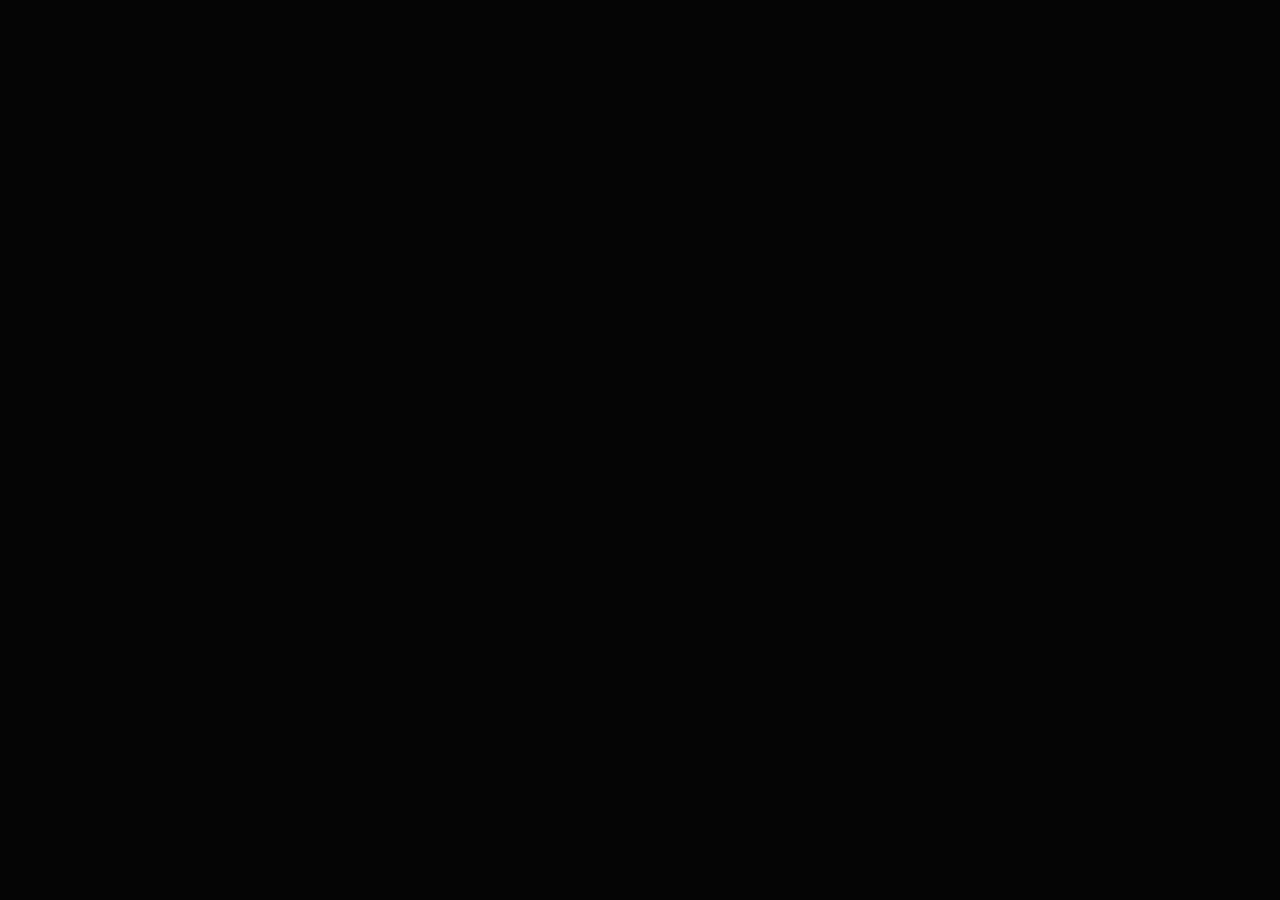
==== index.html @ ec63711c "Replace crossfade with dip-to-black at the loop point One video again: it fades to the page's black " ====
<!doctype html>
<html lang="en">
<head>
  <meta charset="utf-8">
  <meta name="viewport" content="width=device-width, initial-scale=1">
  <title>The Next Layer of Intelligence</title>
  <meta name="description" content="A unified infrastructure platform to help teams build, ship, and scale AI systems with confidence.">
  <meta property="og:title" content="The Next Layer of Intelligence">
  <meta property="og:url" content="https://slyboots.church/">
  <meta property="og:type" content="website">
  <link rel="icon" href="favicon.svg" type="image/svg+xml">
  <link rel="stylesheet" href="css/style.css">
</head>
<body>

<div class="stage">
  <div class="plate">
    <!-- the clip does not loop seamlessly; js/main.js dips it to black at the
         loop point and restarts from zero while dark -->
    <video class="plate-video" autoplay muted playsinline preload="auto" aria-hidden="true">
      <source src="https://d8j0ntlcm91z4.cloudfront.net/user_38xzZboKViGWJOttwIXH07lWA1P/hf_20260808_112712_da9d53df-6d27-4b12-bdf6-aa9dc2622bdf.mp4" type="video/mp4">
    </video>
  </div>
</div>

<script src="js/main.js" defer></script>
</body>
</html>
---- css/style.css ----
/* The Next Layer of Intelligence — clean cut: the full-bleed video, nothing else.
   Plate geometry and fades per ds handoff spec (1487x1058 reference canvas). */

:root{
  --u:calc(100vh / 1058);
}
@supports (height:100dvh){ :root{ --u:calc(100dvh / 1058); } }
html,body{height:100%;margin:0;padding:0;background:#050505;overflow:hidden;}
*{box-sizing:border-box;}

.stage{position:fixed;inset:0;overflow:hidden;background:#050505;padding:env(safe-area-inset-top) env(safe-area-inset-right) env(safe-area-inset-bottom) env(safe-area-inset-left);}
.plate{position:absolute;inset:0;overflow:hidden;}
.plate-video{position:absolute;left:50%;top:calc(1 * var(--u));width:calc(1492 * var(--u));height:calc(1054 * var(--u));transform:translateX(calc(-50% - calc(0.5 * var(--u))));object-fit:cover;pointer-events:none;transition:opacity .6s linear;}
.plate-video.v-dark{opacity:0;}
.plate::after{content:"";position:absolute;inset:0;pointer-events:none;background:
 linear-gradient(to bottom, rgba(5,5,5,0) 78.8%, rgba(5,5,5,.23) 79.6%, rgba(5,5,5,.45) 81.4%, rgba(5,5,5,.75) 83.3%, rgba(5,5,5,.84) 85.2%, rgba(5,5,5,.888) 88%, rgba(5,5,5,.905) 91%, rgba(5,5,5,.96) 95%, #050505 100%),
 linear-gradient(to right, #050505 calc(50% - 746 * var(--u)), transparent calc(50% - 676 * var(--u)), transparent calc(50% + 676 * var(--u)), #050505 calc(50% + 746 * var(--u)));}

@media (max-aspect-ratio:11/10){
  .plate-video{inset:0;left:0;top:0;width:100%;height:100%;transform:none;object-position:43% center;}
  .plate::after{background:
    linear-gradient(to right, rgba(5,5,5,.86), rgba(5,5,5,.66) 42%, rgba(5,5,5,.20) 78%, rgba(5,5,5,.10) 100%),
    linear-gradient(to bottom, rgba(5,5,5,.72) 0%, rgba(5,5,5,.34) 24%, rgba(5,5,5,.34) 56%, rgba(5,5,5,.80) 82%, rgba(5,5,5,.97) 94%, #050505 100%);}
}
@media (min-width:600px) and (max-aspect-ratio:11/10){
  .plate-video{object-position:44% center;}
  .plate::after{background:
    linear-gradient(to right, rgba(5,5,5,.84), rgba(5,5,5,.60) 42%, rgba(5,5,5,.16) 78%, rgba(5,5,5,.06) 100%),
    linear-gradient(to bottom, rgba(5,5,5,.66) 0%, rgba(5,5,5,.28) 24%, rgba(5,5,5,.30) 56%, rgba(5,5,5,.78) 82%, rgba(5,5,5,.96) 94%, #050505 100%);}
}
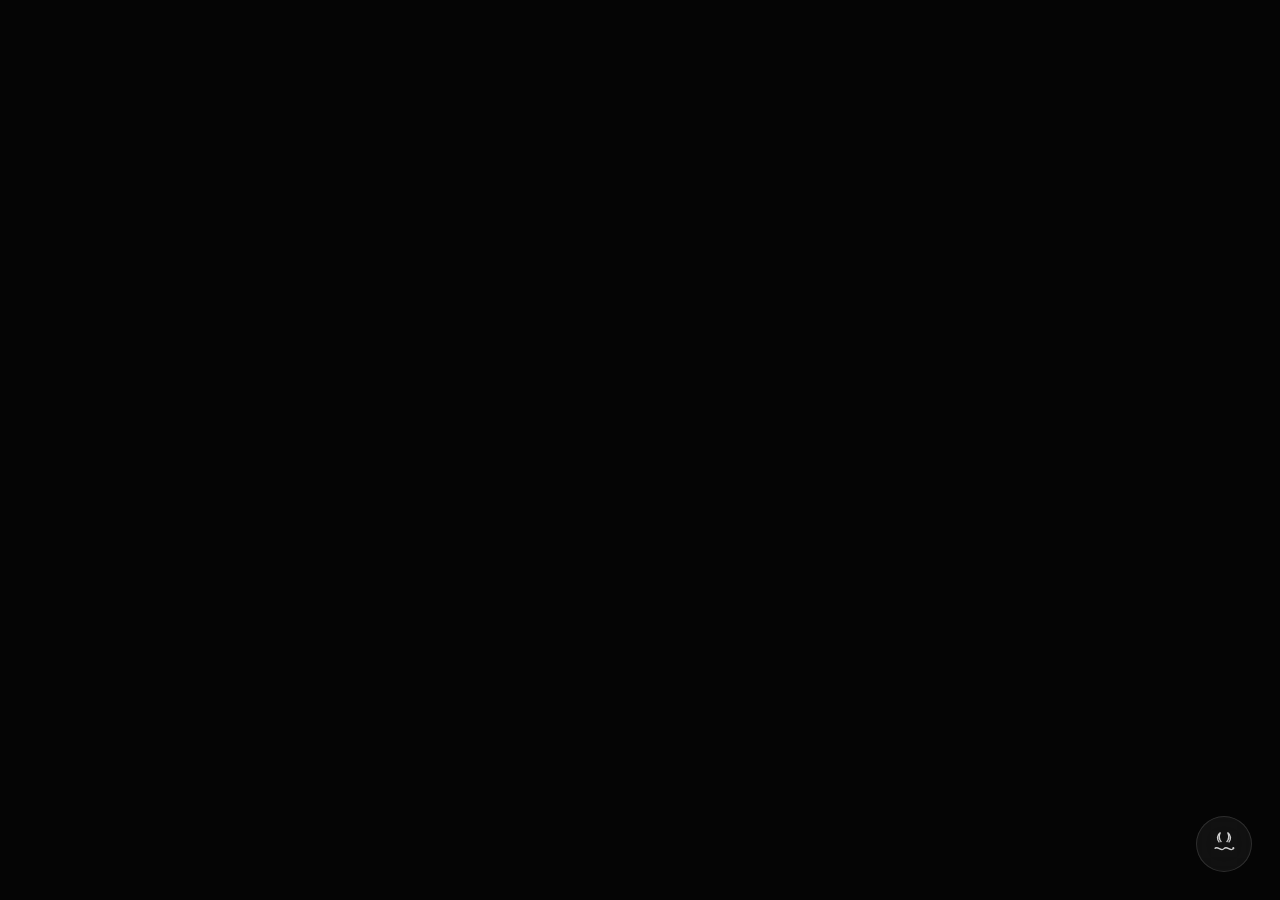
==== commit 3e280b70: "The door: enter the portal, join the Church A breathing sigil button (the favicon mark) sits bottom-" ====
--- a/index.html
+++ b/index.html
@@ -3,11 +3,16 @@
 <head>
   <meta charset="utf-8">
   <meta name="viewport" content="width=device-width, initial-scale=1">
-  <title>The Next Layer of Intelligence</title>
-  <meta name="description" content="A unified infrastructure platform to help teams build, ship, and scale AI systems with confidence.">
-  <meta property="og:title" content="The Next Layer of Intelligence">
+  <title>slyboots.church</title>
+  <meta name="description" content="Lasciate ogni speranza, voi che entrate">
+  <meta property="og:title" content="slyboots.church">
+  <meta property="og:description" content="Lasciate ogni speranza, voi che entrate">
   <meta property="og:url" content="https://slyboots.church/">
   <meta property="og:type" content="website">
+  <meta property="og:image" content="https://slyboots.church/assets/og.jpg">
+  <meta property="og:image:width" content="1200">
+  <meta property="og:image:height" content="630">
+  <meta name="twitter:card" content="summary_large_image">
   <link rel="icon" href="favicon.svg" type="image/svg+xml">
   <link rel="stylesheet" href="css/style.css">
 </head>
@@ -21,7 +26,44 @@
       <source src="https://d8j0ntlcm91z4.cloudfront.net/user_38xzZboKViGWJOttwIXH07lWA1P/hf_20260808_112712_da9d53df-6d27-4b12-bdf6-aa9dc2622bdf.mp4" type="video/mp4">
     </video>
   </div>
+
+  <button class="enter" id="enter" type="button" aria-label="Enter">
+    <svg viewBox="0 0 100 100" fill="none" stroke="currentColor" stroke-width="5" aria-hidden="true">
+      <path d="M32 44 C 22 32, 22 16, 36 6 C 28 22, 32 34, 40 42"/>
+      <path d="M68 44 C 78 32, 78 16, 64 6 C 72 22, 68 34, 60 42"/>
+      <path d="M14 68 C 26 54, 38 82, 50 68 C 62 54, 74 82, 86 68"/>
+      <circle cx="86" cy="66" r="4" fill="currentColor" stroke="none"/>
+    </svg>
+  </button>
 </div>
+
+<div class="flash" aria-hidden="true"></div>
+
+<section class="join" id="join" aria-hidden="true">
+  <button class="join-back" id="join-back" type="button" aria-label="Go back through the door">&larr;</button>
+  <div class="join-inner">
+    <form id="join-form" novalidate>
+      <h1>Welcome, apostate.</h1>
+      <p class="join-sub">The Church of Slyboots keeps a Ledger. Your name goes in it.</p>
+      <div class="field">
+        <label for="j-name">Your name</label>
+        <input type="text" id="j-name" name="name" required autocomplete="name">
+        <p class="field-error" role="alert" hidden>The Ledger requires a name.</p>
+      </div>
+      <div class="field">
+        <label for="j-email">Your email</label>
+        <input type="email" id="j-email" name="email" required autocomplete="email">
+        <p class="field-error" role="alert" hidden>A working address, apostate.</p>
+      </div>
+      <button class="join-submit" type="submit">Join the Church</button>
+      <p class="form-error" role="alert" hidden>The Ledger did not open. Try again.</p>
+    </form>
+    <div class="join-done" id="join-done" hidden>
+      <h1>It is done.</h1>
+      <p class="join-sub">The Ledger holds your name. The Church will write when there is something worth writing.</p>
+    </div>
+  </div>
+</section>
 
 <script src="js/main.js" defer></script>
 </body>
--- a/css/style.css
+++ b/css/style.css
@@ -16,7 +16,56 @@
  linear-gradient(to bottom, rgba(5,5,5,0) 78.8%, rgba(5,5,5,.23) 79.6%, rgba(5,5,5,.45) 81.4%, rgba(5,5,5,.75) 83.3%, rgba(5,5,5,.84) 85.2%, rgba(5,5,5,.888) 88%, rgba(5,5,5,.905) 91%, rgba(5,5,5,.96) 95%, #050505 100%),
  linear-gradient(to right, #050505 calc(50% - 746 * var(--u)), transparent calc(50% - 676 * var(--u)), transparent calc(50% + 676 * var(--u)), #050505 calc(50% + 746 * var(--u)));}
 
+/* ═══ the door ═══ */
+/* zoom into the portal: origin sits on the portal's light (≈50% x, 56.5% y
+   of the plate at desktop; portrait shifts with object-position) */
+.plate{transform-origin:50% 56.5%;transition:transform .9s cubic-bezier(.22,1,.36,1);}
+body.entering .plate{transform:scale(7);transition:transform 1.9s cubic-bezier(.6,0,.9,.5);}
+
+.enter{position:fixed;right:max(28px,env(safe-area-inset-right));bottom:max(28px,env(safe-area-inset-bottom));z-index:4;width:56px;height:56px;border-radius:999px;display:flex;align-items:center;justify-content:center;color:#cfcfcf;background:rgba(255,255,255,.05);border:1px solid rgba(255,255,255,.12);backdrop-filter:blur(12px);-webkit-backdrop-filter:blur(12px);cursor:pointer;padding:0;transition:color .3s,border-color .3s,opacity .6s;}
+.enter svg{width:26px;height:26px;}
+.enter:hover{color:#ffffff;border-color:rgba(255,255,255,.35);}
+.enter:focus-visible{outline:2px solid #fafafa;outline-offset:3px;}
+@media (prefers-reduced-motion:no-preference){
+  .enter{animation:breathe 4.5s ease-in-out infinite;}
+  @keyframes breathe{
+    0%,100%{box-shadow:0 0 0 0 rgba(250,250,250,0);color:#a8a8a8;}
+    50%{box-shadow:0 0 18px 2px rgba(250,250,250,.12);color:#e6e6e6;}
+  }
+}
+body.entering .enter,body.inside .enter{opacity:0;pointer-events:none;}
+
+.flash{position:fixed;inset:0;z-index:8;background:#fafafa;opacity:0;pointer-events:none;transition:opacity .9s linear;}
+body.entering .flash{opacity:1;transition-delay:.9s;}
+body.inside .flash{opacity:0;transition:opacity 1.2s linear;}
+
+/* inside the light */
+.join{position:fixed;inset:0;z-index:7;background:#fafafa;color:#0b0b0b;font-family:system-ui,-apple-system,'Segoe UI',sans-serif;display:flex;visibility:hidden;opacity:0;transition:opacity .8s linear,visibility .8s;}
+body.inside .join{visibility:visible;opacity:1;}
+.join-inner{margin:auto;width:min(420px,86vw);padding:24px 0;}
+.join h1{margin:0 0 10px;font-size:clamp(26px,4vw,34px);font-weight:600;letter-spacing:-.01em;}
+.join-sub{margin:0 0 34px;color:#6a6a6a;font-size:15px;line-height:1.55;}
+.join .field{margin-bottom:22px;display:grid;gap:7px;}
+.join label{font-size:13px;font-weight:600;letter-spacing:.02em;color:#3a3a3a;}
+.join input{border:1px solid #d6d6d6;background:#ffffff;border-radius:10px;padding:12px 14px;font-size:16px;font-family:inherit;color:#0b0b0b;}
+.join input:focus{outline:2px solid #0b0b0b;outline-offset:1px;border-color:#0b0b0b;}
+.field-error,.form-error{margin:0;font-size:13px;color:#b3401f;}
+.join-submit{margin-top:6px;width:100%;height:50px;border:0;border-radius:999px;background:#0b0b0b;color:#fafafa;font-size:16px;font-weight:600;font-family:inherit;cursor:pointer;transition:transform .15s,opacity .2s;}
+.join-submit:hover{opacity:.88;}
+.join-submit:active{transform:translateY(1px);}
+.join-submit[disabled]{opacity:.6;cursor:wait;}
+.join-submit:focus-visible,.join-back:focus-visible{outline:2px solid #0b0b0b;outline-offset:3px;}
+.join-back{position:absolute;left:max(22px,env(safe-area-inset-left));top:max(22px,env(safe-area-inset-top));width:44px;height:44px;border-radius:999px;border:1px solid #d6d6d6;background:transparent;color:#0b0b0b;font-size:20px;cursor:pointer;transition:border-color .3s;}
+.join-back:hover{border-color:#0b0b0b;}
+.join-done h1{margin-bottom:10px;}
+
+@media (prefers-reduced-motion:reduce){
+  body.entering .plate{transform:none;transition:none;}
+  .flash,.join{transition-duration:.001s !important;}
+}
+
 @media (max-aspect-ratio:11/10){
+  .plate{transform-origin:43% 52%;}
   .plate-video{inset:0;left:0;top:0;width:100%;height:100%;transform:none;object-position:43% center;}
   .plate::after{background:
     linear-gradient(to right, rgba(5,5,5,.86), rgba(5,5,5,.66) 42%, rgba(5,5,5,.20) 78%, rgba(5,5,5,.10) 100%),
